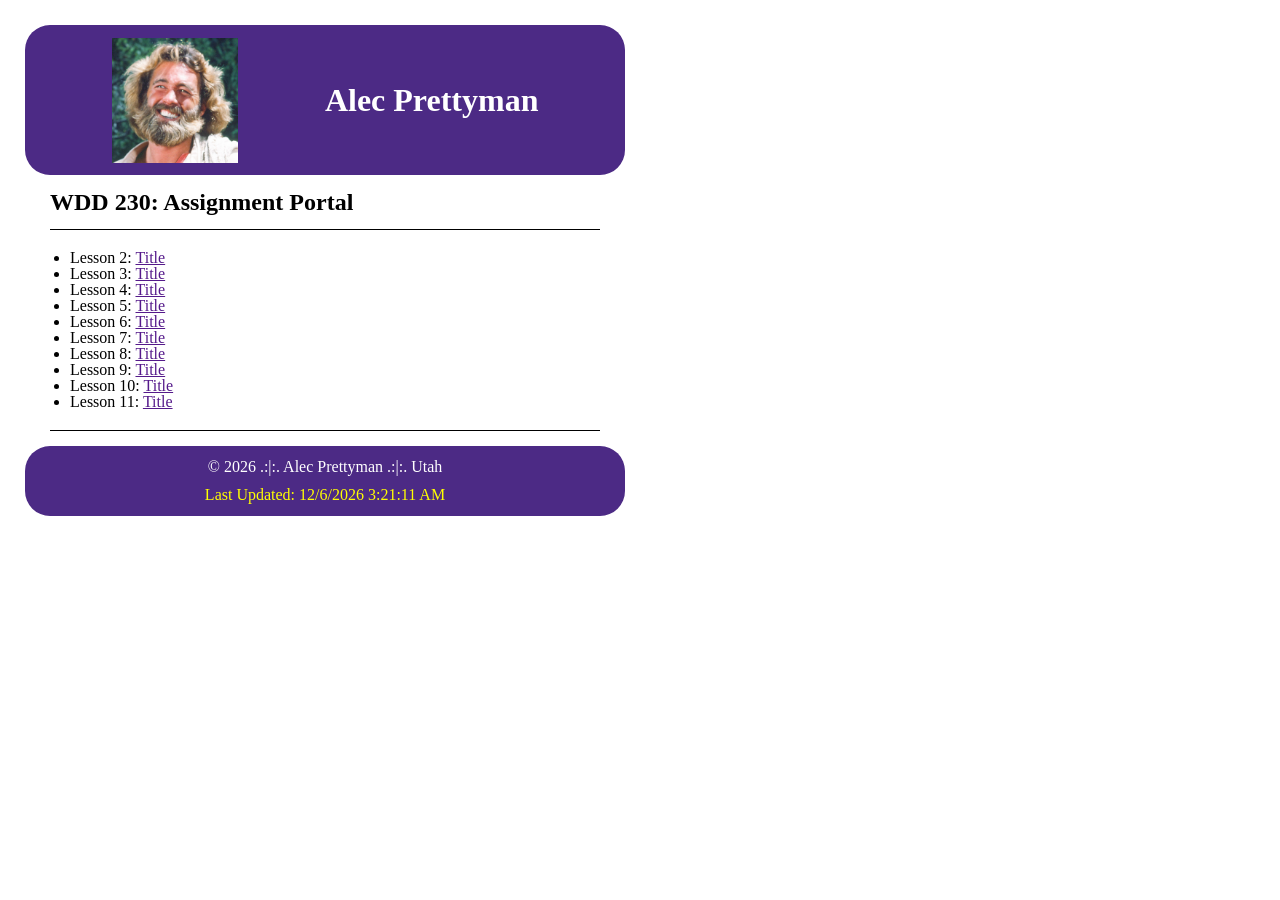
==== index.html @ b68da2de "finished portal" ====
<!DOCTYPE html>
<html lang="en">
<head>
  <meta charset="UTF-8">
  <meta http-equiv="X-UA-Compatible" content="IE=edge">
  <meta name="viewport" content="width=device-width, initial-scale=1.0">
  <meta name="description" content="Navigation page for weekly assignments in web development class.">
  <title>WDD 230 Portal</title>
  <link rel="stylesheet" href="styles/reset.css">
  <link rel="stylesheet" href="styles/index.css">
</head>
<body>
  <header>
    <img id="personal" src="images/Grizzly.png" alt="self-picture">
    <h1>Alec Prettyman</h1>
  </header>

  <h2>WDD 230: Assignment Portal</h2>

  <main>
    <ul>
      <li>Lesson 2: <a href="">Title</a></li>
      <li>Lesson 3: <a href="">Title</a></li>
      <li>Lesson 4: <a href="">Title</a></li>
      <li>Lesson 5: <a href="">Title</a></li>
      <li>Lesson 6: <a href="">Title</a></li>
      <li>Lesson 7: <a href="">Title</a></li>
      <li>Lesson 8: <a href="">Title</a></li>
      <li>Lesson 9: <a href="">Title</a></li>
      <li>Lesson 10: <a href="">Title</a></li>
      <li>Lesson 11: <a href="">Title</a></li>
    </ul>
  </main>

  <footer>
    <p id="copywrite"></p>
    <p id="last-mod"></p>
  </footer>

  <script src="scripts/index.js"></script>
</body>
</html>
---- styles/index.css ----
body {
  width: 600px;
  padding: 25px;
}

header {
  height: 150px;
  display: flex;
  align-items: center;
  justify-content: space-evenly;
  color: white;
  background-color: #4C2A85;
  border-radius: 25px;
}

h2 {
  margin: 15px 25px;
}

#personal {
  height: 125px;
}

main {
  padding: 20px;
  margin: 15px 25px;
  border-top: 1px solid black;
  border-bottom: 1px solid black;
}

footer {
  height: 70px;
  display: flex;
  flex-direction: column;
  justify-content: space-evenly;
  align-items: center;
  color: white;
  border-radius: 25px;
  background-color: #4C2A85;
}

#last-mod {
  color: yellow;
}
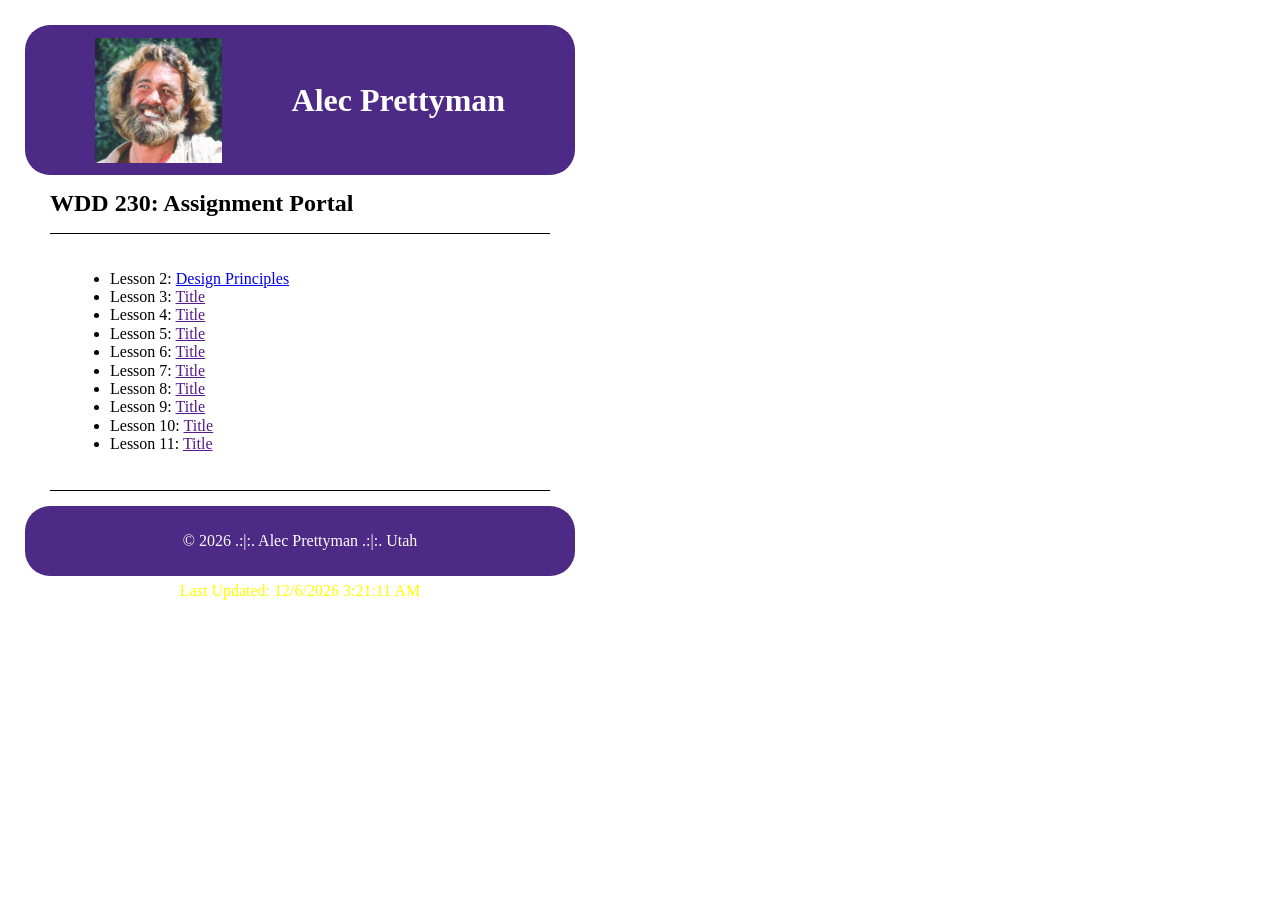
==== commit e958256a: "completed design principle page" ====
--- a/index.html
+++ b/index.html
@@ -6,7 +6,7 @@
   <meta name="viewport" content="width=device-width, initial-scale=1.0">
   <meta name="description" content="Navigation page for weekly assignments in web development class.">
   <title>WDD 230 Portal</title>
-  <link rel="stylesheet" href="styles/reset.css">
+  <link rel="stylesheet" href="styles/normalize.css">
   <link rel="stylesheet" href="styles/index.css">
 </head>
 <body>
@@ -19,7 +19,7 @@
 
   <main>
     <ul>
-      <li>Lesson 2: <a href="">Title</a></li>
+      <li>Lesson 2: <a href="lesson2/design-principles.html">Design Principles</a></li>
       <li>Lesson 3: <a href="">Title</a></li>
       <li>Lesson 4: <a href="">Title</a></li>
       <li>Lesson 5: <a href="">Title</a></li>
--- a/styles/index.css
+++ b/styles/index.css
@@ -30,6 +30,7 @@
 
 footer {
   height: 70px;
+  padding: 10px 0;
   display: flex;
   flex-direction: column;
   justify-content: space-evenly;
